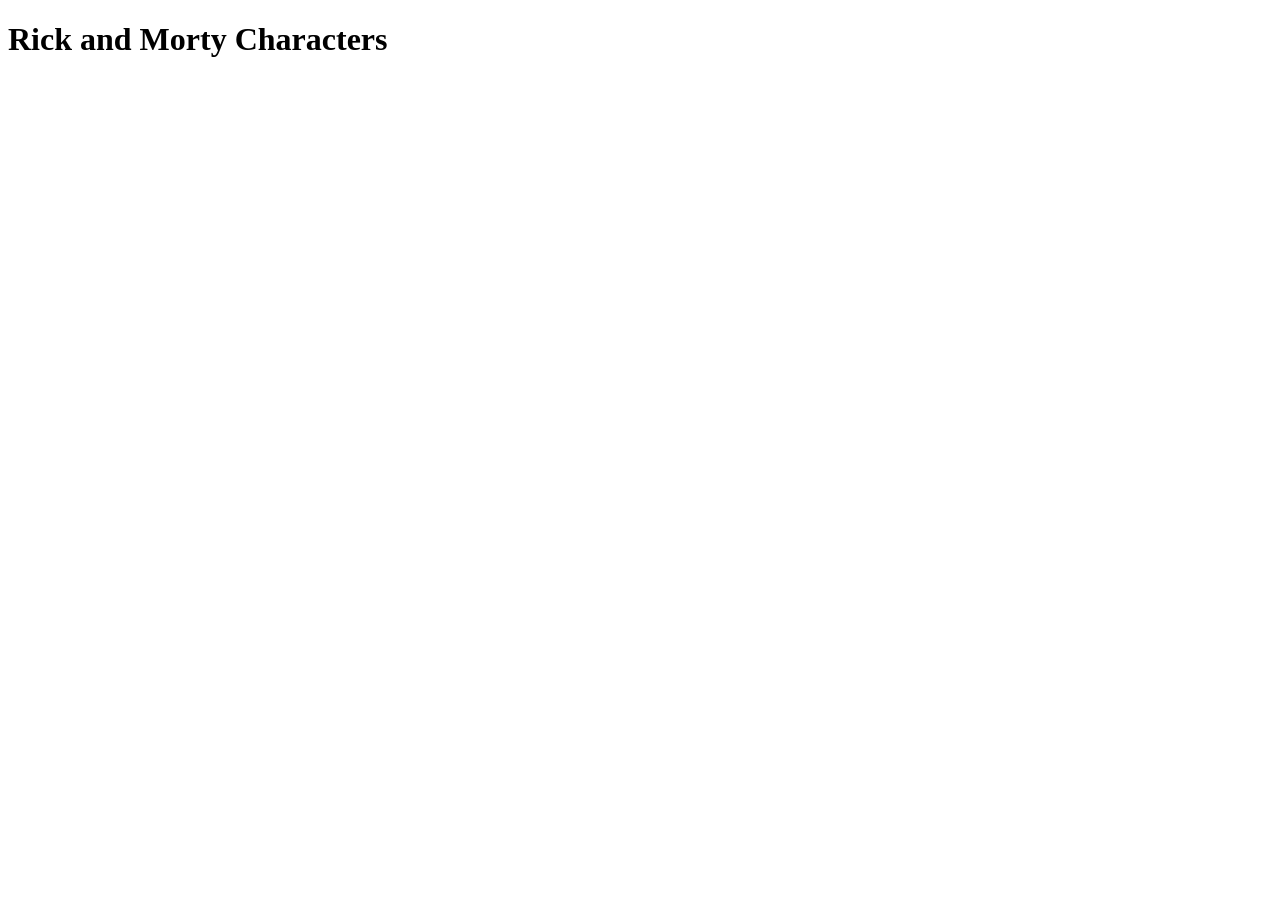
==== index.html @ 970135bd "chore: initialize vanilla JavaScript project" ====
<!doctype html>
<html lang="en">
  <head>
    <meta charset="UTF-8" />
    <meta name="viewport" content="width=device-width, initial-scale=1.0" />
    <title>Rick and Morty Characters</title>
  </head>

  <body>
    <main>
      <h1>Rick and Morty Characters</h1>
    </main>

    <script type="module" src="./js/app.js"></script>
  </body>
</html>
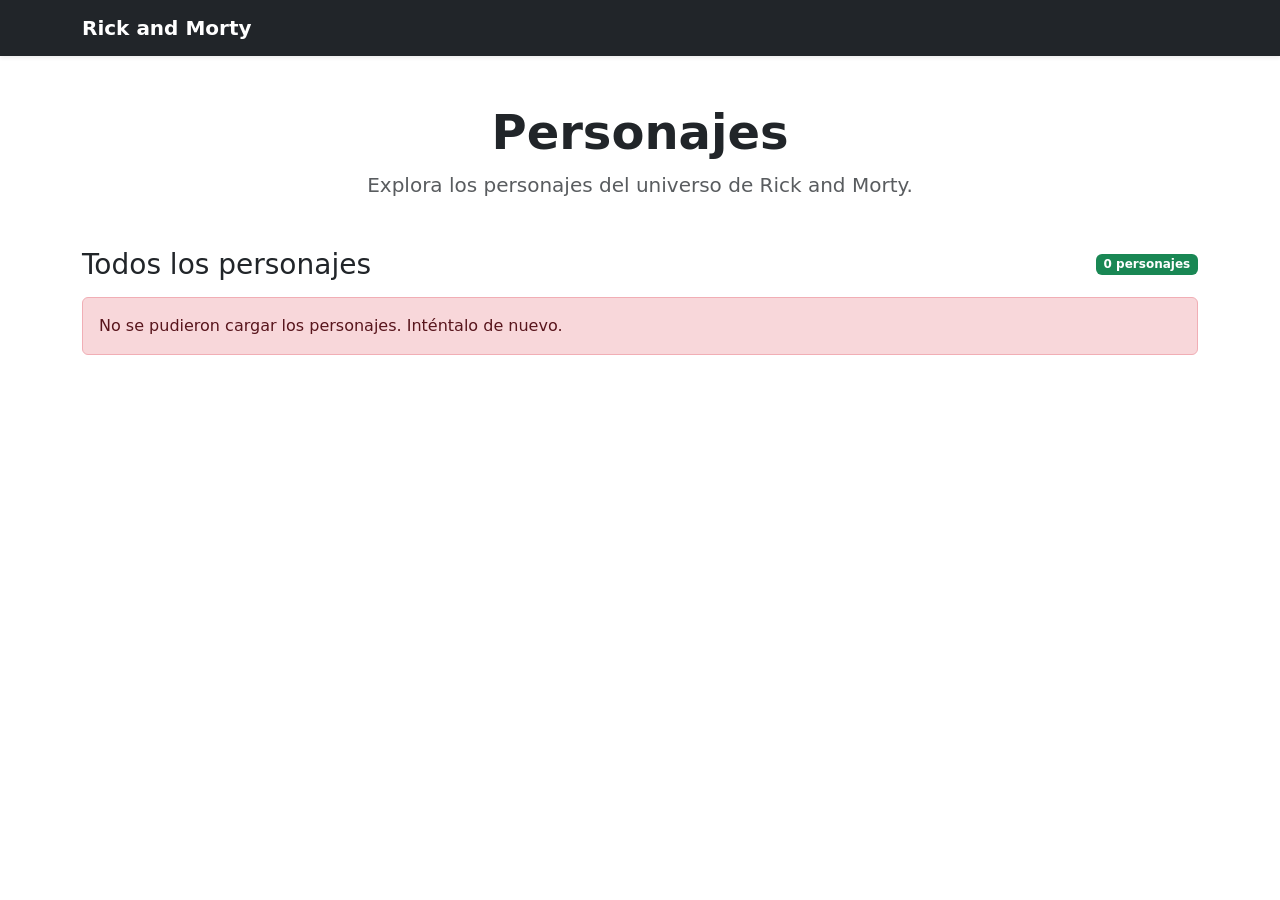
==== commit 6ddbc5c6: "feat: fetch and render characters from API" ====
--- a/index.html
+++ b/index.html
@@ -1,14 +1,52 @@
 <!doctype html>
-<html lang="en">
+<html lang="es">
   <head>
     <meta charset="UTF-8" />
     <meta name="viewport" content="width=device-width, initial-scale=1.0" />
     <title>Rick and Morty Characters</title>
+    <link
+      href="https://cdn.jsdelivr.net/npm/bootstrap@5.3.3/dist/css/bootstrap.min.css"
+      rel="stylesheet"
+      integrity="sha384-QWTKZyjpPEjISv5WaRU9OFeRpok6YctnYmDr5pNlyT2bRjXh0JMhjY6hW+ALEwIH"
+      crossorigin="anonymous"
+    />
+    <link rel="stylesheet" href="./css/styles.css" />
   </head>
 
   <body>
-    <main>
-      <h1>Rick and Morty Characters</h1>
+    <nav class="navbar navbar-dark bg-dark shadow-sm">
+      <div class="container">
+        <a class="navbar-brand fw-bold" href="./">Rick and Morty</a>
+      </div>
+    </nav>
+
+    <main class="container py-5">
+      <header class="text-center mb-5">
+        <h1 class="display-5 fw-bold">Personajes</h1>
+        <p class="lead text-body-secondary mb-0">
+          Explora los personajes del universo de Rick and Morty.
+        </p>
+      </header>
+
+      <section aria-labelledby="characters-title">
+        <div class="d-flex justify-content-between align-items-center mb-3">
+          <h2 id="characters-title" class="h3 mb-0">Todos los personajes</h2>
+          <span id="characters-count" class="badge text-bg-success">0 personajes</span>
+        </div>
+
+        <div id="characters-loading" class="text-center py-5" role="status">
+          <div class="spinner-border text-success" aria-hidden="true"></div>
+          <p class="text-body-secondary mt-3 mb-0">Cargando personajes...</p>
+        </div>
+
+        <div id="characters-error" class="alert alert-danger d-none" role="alert">
+          No se pudieron cargar los personajes. Inténtalo de nuevo.
+        </div>
+
+        <div id="characters-list" class="row row-cols-1 row-cols-sm-2 row-cols-lg-4 g-4">
+          <!-- Las tarjetas de personajes se insertarán aquí desde app.js. -->
+        </div>
+      </section>
     </main>
 
     <script type="module" src="./js/app.js"></script>
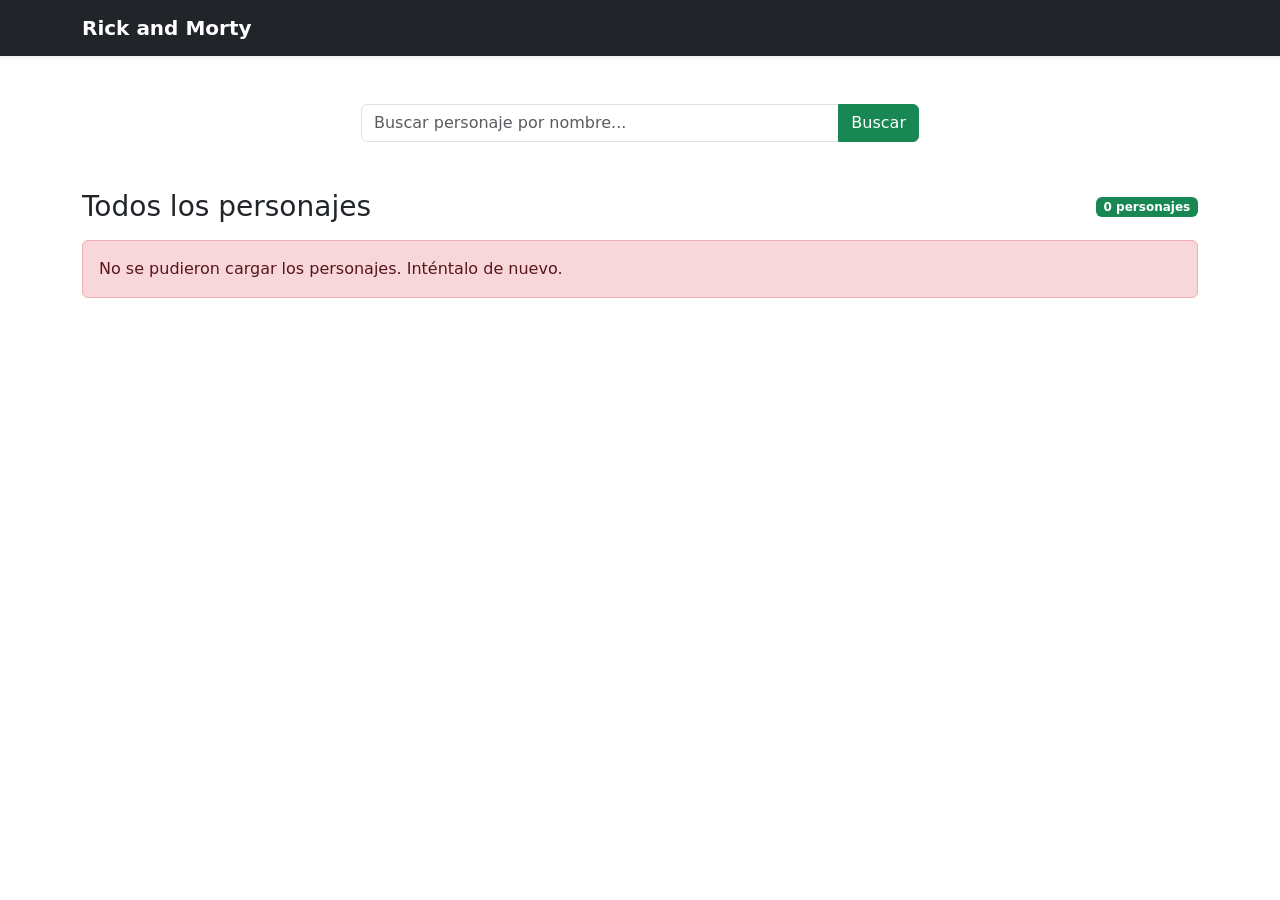
==== commit 77aa5f46: "feat: add character search by name" ====
--- a/index.html
+++ b/index.html
@@ -22,16 +22,26 @@
 
     <main class="container py-5">
       <header class="text-center mb-5">
-        <h1 class="display-5 fw-bold">Personajes</h1>
-        <p class="lead text-body-secondary mb-0">
-          Explora los personajes del universo de Rick and Morty.
-        </p>
+        <form id="search-form" class="mb-5 col-md-8 col-lg-6 mx-auto">
+          <div class="input-group">
+            <input
+              id="search-input"
+              type="search"
+              class="form-control"
+              placeholder="Buscar personaje por nombre..."
+              aria-label="Buscar personaje por nombre"
+            />
+            <button class="btn btn-success" type="submit">Buscar</button>
+          </div>
+        </form>
       </header>
 
       <section aria-labelledby="characters-title">
         <div class="d-flex justify-content-between align-items-center mb-3">
           <h2 id="characters-title" class="h3 mb-0">Todos los personajes</h2>
-          <span id="characters-count" class="badge text-bg-success">0 personajes</span>
+          <span id="characters-count" class="badge text-bg-success"
+            >0 personajes</span
+          >
         </div>
 
         <div id="characters-loading" class="text-center py-5" role="status">
@@ -39,11 +49,18 @@
           <p class="text-body-secondary mt-3 mb-0">Cargando personajes...</p>
         </div>
 
-        <div id="characters-error" class="alert alert-danger d-none" role="alert">
+        <div
+          id="characters-error"
+          class="alert alert-danger d-none"
+          role="alert"
+        >
           No se pudieron cargar los personajes. Inténtalo de nuevo.
         </div>
 
-        <div id="characters-list" class="row row-cols-1 row-cols-sm-2 row-cols-lg-4 g-4">
+        <div
+          id="characters-list"
+          class="row row-cols-1 row-cols-sm-2 row-cols-lg-4 g-4"
+        >
           <!-- Las tarjetas de personajes se insertarán aquí desde app.js. -->
         </div>
       </section>
@@ -51,4 +68,4 @@
 
     <script type="module" src="./js/app.js"></script>
   </body>
-</html>+</html>
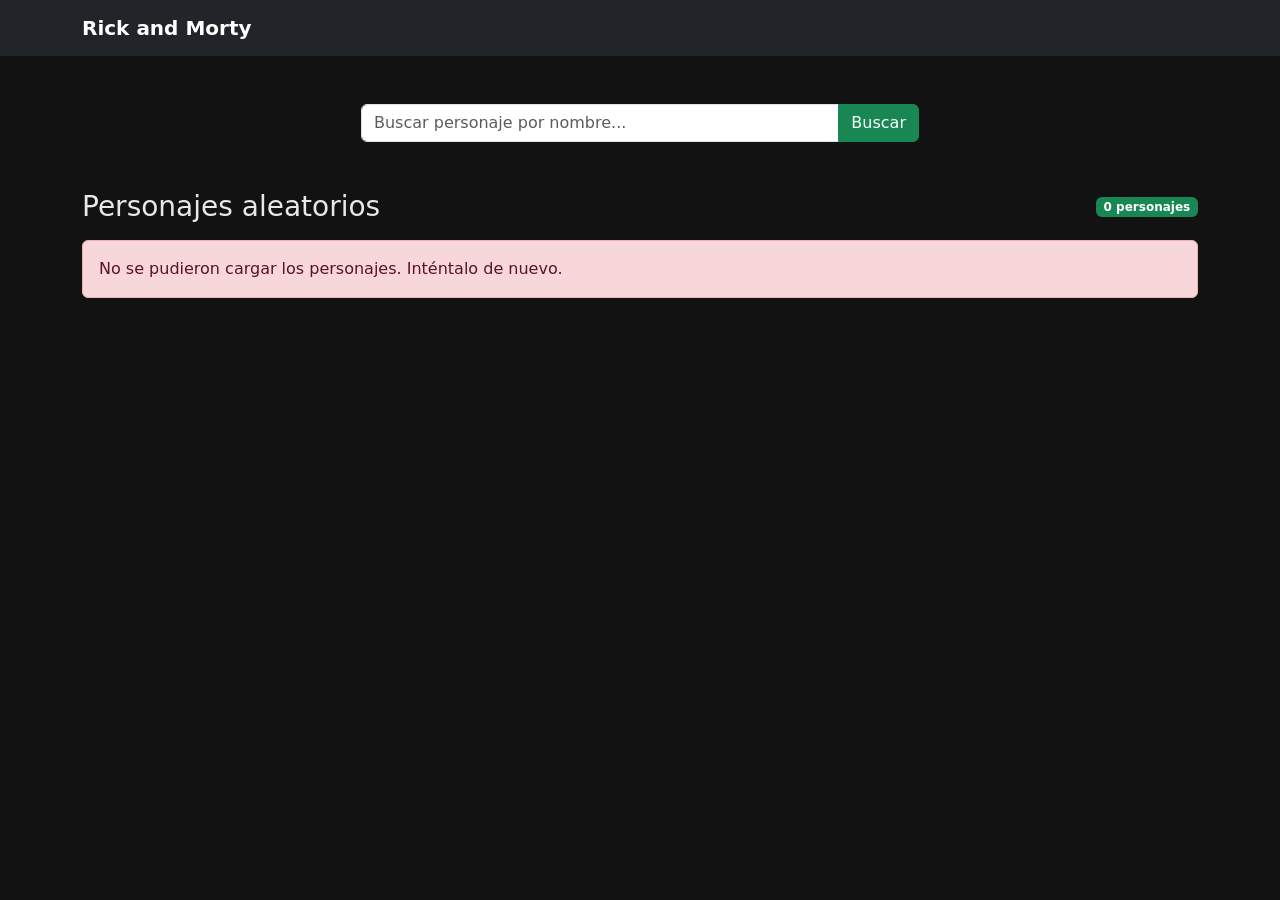
==== commit f7212089: "style: custom styles" ====
--- a/index.html
+++ b/index.html
@@ -38,7 +38,7 @@
 
       <section aria-labelledby="characters-title">
         <div class="d-flex justify-content-between align-items-center mb-3">
-          <h2 id="characters-title" class="h3 mb-0">Todos los personajes</h2>
+          <h2 id="characters-title" class="h3 mb-0">Personajes aleatorios</h2>
           <span id="characters-count" class="badge text-bg-success"
             >0 personajes</span
           >
--- a/css/styles.css
+++ b/css/styles.css
@@ -0,0 +1,60 @@
+:root {
+  --rm-green: #97ce4c;
+  --rm-green-dark: #6b9b2f;
+  --rm-purple: #44281d;
+  --rm-bg: #0f0f0f;
+  --status-alive: #97ce4c;
+  --status-dead: #e74c3c;
+  --status-unknown: #95a5a6;
+}
+
+body {
+  background-color: #121212;
+  color: #e8e8e8;
+  min-height: 100vh;
+}
+
+.card {
+  background-color: #1e1e1e;
+  border: 1px solid #f8f4f4;
+  transition: transform 0.2s ease, box-shadow 0.2s ease, border-color 0.2s ease;
+  overflow: hidden;
+}
+
+.card-title {
+  color: var(--rm-green-dark);
+  font-size: 1rem;
+}
+
+.card:hover {
+  transform: translateY(-6px);
+  box-shadow: 0 12px 24px rgba(151, 206, 76, 0.15);
+  border-color: var(--rm-green);
+}
+
+.status-badge {
+  display: inline-block;
+  padding: 0.2rem 0.6rem;
+  border-radius: 999px;
+  font-size: 0.75rem;
+  font-weight: 600;
+  text-transform: capitalize;
+}
+
+.status-alive {
+  background-color: rgba(151, 206, 76, 0.2);
+  color: var(--status-alive);
+  border: 1px solid var(--status-alive);
+}
+
+.status-dead {
+  background-color: rgba(231, 76, 60, 0.2);
+  color: var(--status-dead);
+  border: 1px solid var(--status-dead);
+}
+
+.status-unknown {
+  background-color: rgba(149, 165, 166, 0.2);
+  color: var(--status-unknown);
+  border: 1px solid var(--status-unknown);
+}
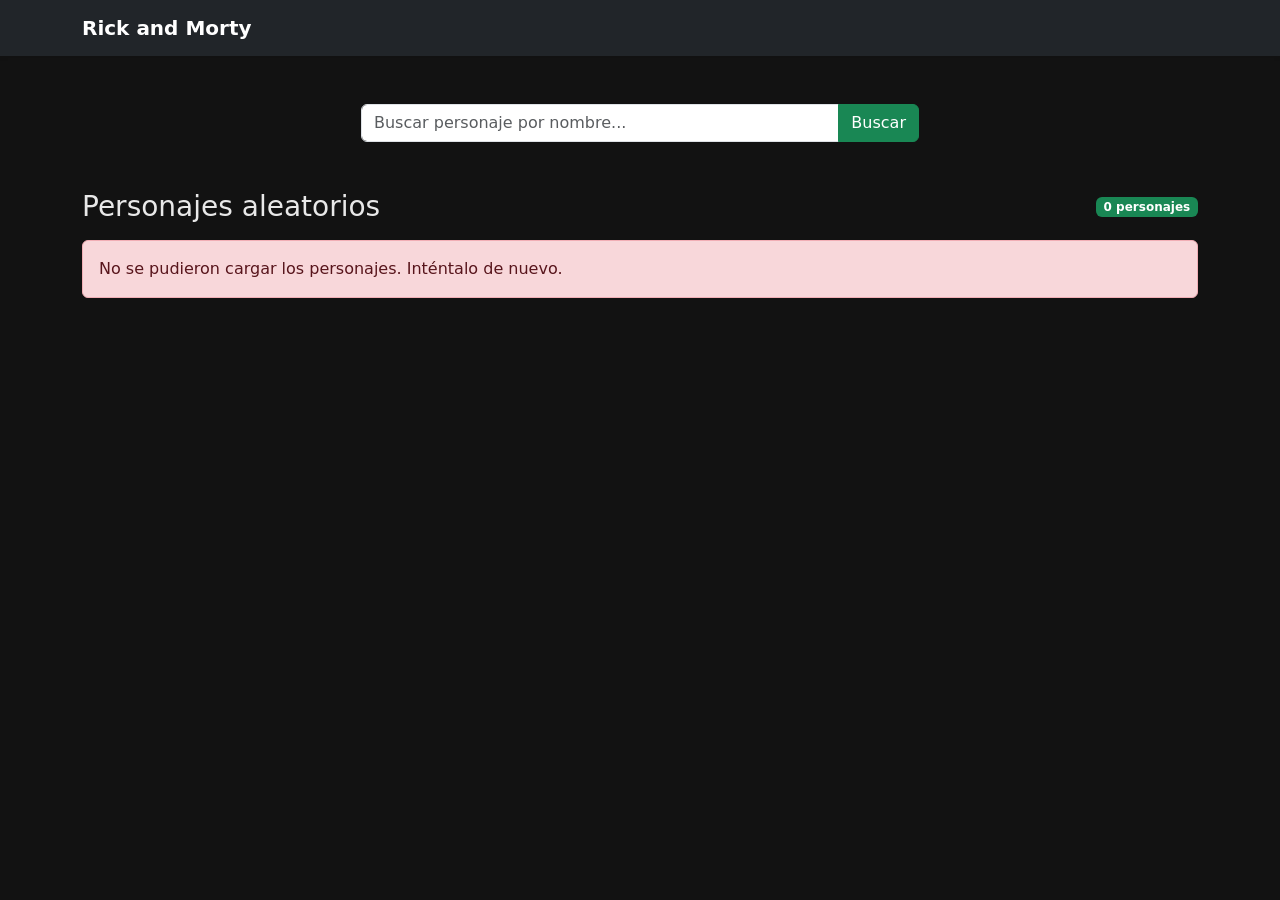
==== commit 4a01e3e8: "fix: clear visual state on search reset and improve loader contrast" ====
--- a/index.html
+++ b/index.html
@@ -34,6 +34,9 @@
             <button class="btn btn-success" type="submit">Buscar</button>
           </div>
         </form>
+        <button id="clear-search" class="btn btn-sm btn-outline-light d-none">
+          Ver todos los personajes
+        </button>
       </header>
 
       <section aria-labelledby="characters-title">
@@ -46,7 +49,7 @@
 
         <div id="characters-loading" class="text-center py-5" role="status">
           <div class="spinner-border text-success" aria-hidden="true"></div>
-          <p class="text-body-secondary mt-3 mb-0">Cargando personajes...</p>
+          <p class="text-body-light mt-3 mb-0">Cargando personajes...</p>
         </div>
 
         <div
--- a/css/styles.css
+++ b/css/styles.css
@@ -1,6 +1,7 @@
 :root {
   --rm-green: #97ce4c;
   --rm-green-dark: #6b9b2f;
+  --bs-success: #147b4b;
   --rm-purple: #44281d;
   --rm-bg: #0f0f0f;
   --status-alive: #97ce4c;
@@ -57,4 +58,25 @@
   background-color: rgba(149, 165, 166, 0.2);
   color: var(--status-unknown);
   border: 1px solid var(--status-unknown);
-}+}
+
+#clear-search {
+    border-radius: 0.375rem;
+    border: 1px solid rgba(25, 135, 84, 0.3); 
+    padding-top: 0.375rem; 
+    padding-bottom: 0.375rem;
+    padding-left: 0.75rem;
+    padding-right: 0.75rem;
+    color: var(--bs-success);
+    transition-property: color, background-color, border-color, text-decoration-color, fill, stroke;
+    transition-timing-function: cubic-bezier(0.4, 0, 0.2, 1);
+    transition-duration: 150ms;
+}
+
+#clear-search:hover {
+  border-color: var(--bs-success);
+  background-color: rgba(25, 135, 84, 0.1); 
+  transform: translateY(-2px);
+  box-shadow: 0 4px 12px rgba(25, 135, 84, 0.4); 
+}
+
